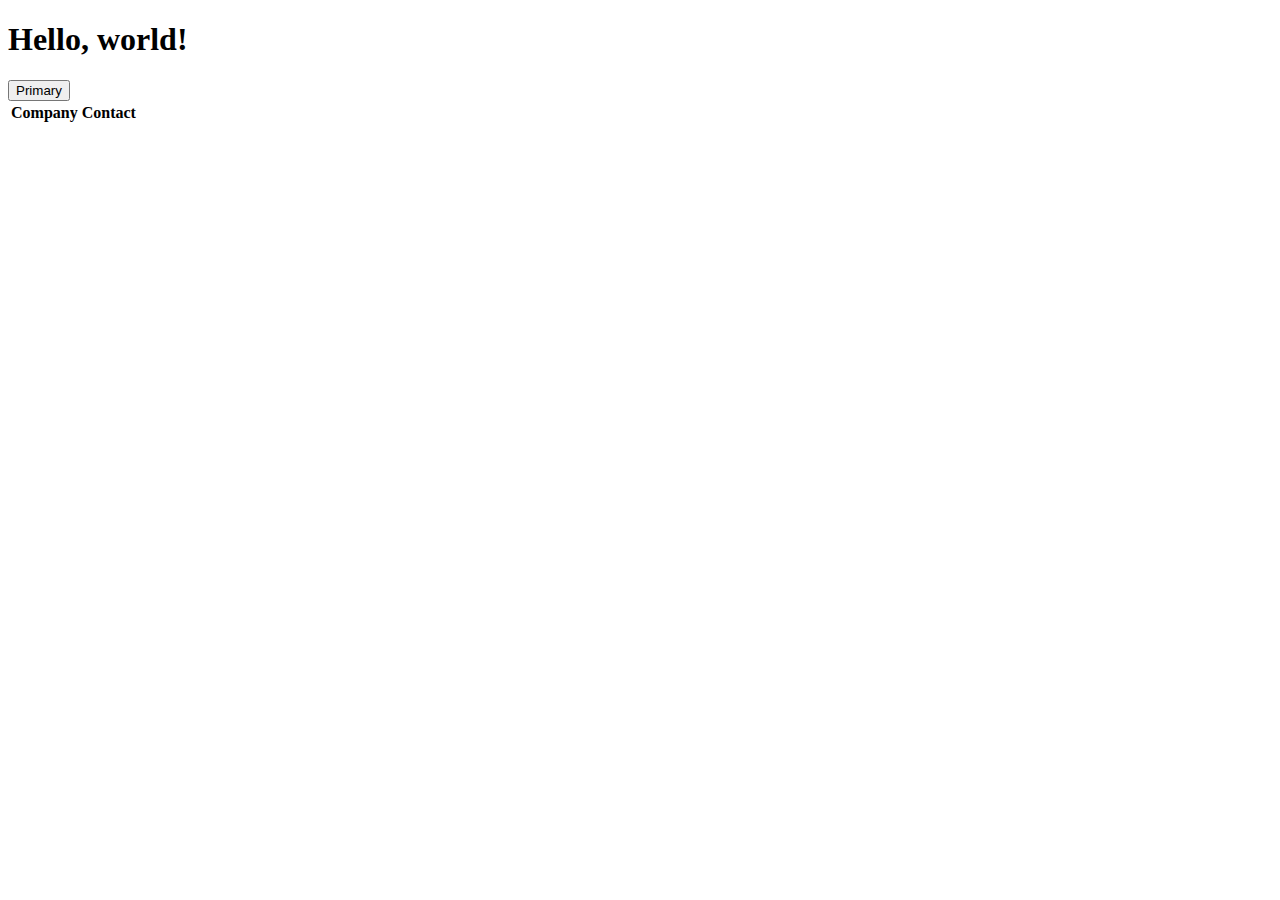
==== src/main/resources/views/index.html @ 6d2b0eaa "Thymeleaf 적용" ====
<!doctype html>
<html lang="en"
      xmlns:th="http://www.thymeleaf.org">
<head>
    <!-- Required meta tags -->
    <meta charset="utf-8">
    <meta name="viewport" content="width=device-width, initial-scale=1">

    <!-- Bootstrap CSS -->
    <link href="https://cdn.jsdelivr.net/npm/bootstrap@5.0.0-beta2/dist/css/bootstrap.min.css" rel="stylesheet"
          integrity="sha384-BmbxuPwQa2lc/FVzBcNJ7UAyJxM6wuqIj61tLrc4wSX0szH/Ev+nYRRuWlolflfl" crossorigin="anonymous">

    <title>Hello, world!</title>
</head>
<body>
<h1>Hello, world!</h1>

<!-- Optional JavaScript; choose one of the two! -->

<!-- Option 1: Bootstrap Bundle with Popper -->
<script src="https://cdn.jsdelivr.net/npm/bootstrap@5.0.0-beta2/dist/js/bootstrap.bundle.min.js"
        integrity="sha384-b5kHyXgcpbZJO/tY9Ul7kGkf1S0CWuKcCD38l8YkeH8z8QjE0GmW1gYU5S9FOnJ0"
        crossorigin="anonymous"></script>

<!-- Option 2: Separate Popper and Bootstrap JS -->
<!--
<script src="https://cdn.jsdelivr.net/npm/@popperjs/core@2.6.0/dist/umd/popper.min.js" integrity="sha384-KsvD1yqQ1/1+IA7gi3P0tyJcT3vR+NdBTt13hSJ2lnve8agRGXTTyNaBYmCR/Nwi" crossorigin="anonymous"></script>
<script src="https://cdn.jsdelivr.net/npm/bootstrap@5.0.0-beta2/dist/js/bootstrap.min.js" integrity="sha384-nsg8ua9HAw1y0W1btsyWgBklPnCUAFLuTMS2G72MMONqmOymq585AcH49TLBQObG" crossorigin="anonymous"></script>
-->
<div class="container">


    <table class="table">
        <tr class="table-success">
            <th>Company</th>
            <th>Contact</th>
        </tr>
        <tr th:each="bean,it : ${beans}">
            <td th:text="${it.index}"></td>
            <td th:text="${bean}"></td>
        </tr>

        <button type="button" class="btn btn-primary">Primary</button>

    </table>
</div>
</body>


</html>
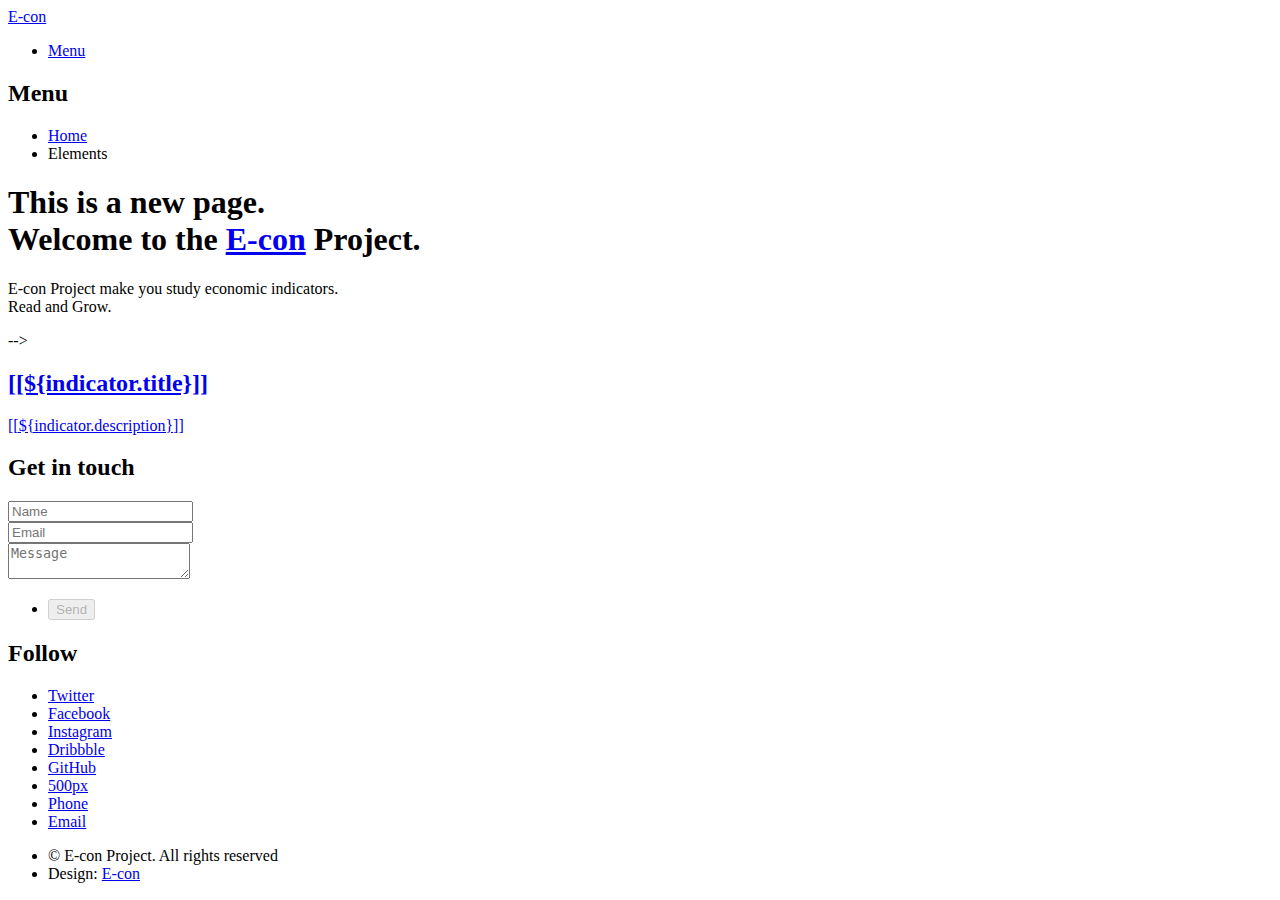
==== commit 088dd831: "DB 연동 및 정적 자원 세팅" ====
--- a/src/main/resources/views/index.html
+++ b/src/main/resources/views/index.html
@@ -1,50 +1,143 @@
-<!doctype html>
-<html lang="en"
+<!DOCTYPE HTML>
+<!--
+	Phantom by HTML5 UP
+	html5up.net | @ajlkn
+	Free for personal and commercial use under the CCA 3.0 license (html5up.net/license)
+-->
+<html xmlns="http://www.w3.org/1999/xhtml"
       xmlns:th="http://www.thymeleaf.org">
 <head>
-    <!-- Required meta tags -->
-    <meta charset="utf-8">
-    <meta name="viewport" content="width=device-width, initial-scale=1">
+    <title>E-con Project</title>
+    <meta charset="utf-8" />
+    <meta name="viewport" content="width=device-width, initial-scale=1, user-scalable=no" />
+    <link rel="stylesheet" th:href="@{../assets/css/main.css}" />
+    <noscript><link rel="stylesheet" th:href="@{../assets/css/noscript.css}" /></noscript>
+</head>
+<body class="is-preload">
+<!-- Wrapper -->
+<div id="wrapper">
 
-    <!-- Bootstrap CSS -->
-    <link href="https://cdn.jsdelivr.net/npm/bootstrap@5.0.0-beta2/dist/css/bootstrap.min.css" rel="stylesheet"
-          integrity="sha384-BmbxuPwQa2lc/FVzBcNJ7UAyJxM6wuqIj61tLrc4wSX0szH/Ev+nYRRuWlolflfl" crossorigin="anonymous">
+    <!-- Header -->
+    <header id="header">
+        <div class="inner">
 
-    <title>Hello, world!</title>
-</head>
-<body>
-<h1>Hello, world!</h1>
+            <!-- Logo -->
+            <a href="#" class="logo">
+                <span class="symbol"><img th:src="@{/images/logo.svg}" alt="" /></span><span class="title">E-con</span>
+            </a>
 
-<!-- Optional JavaScript; choose one of the two! -->
+            <!-- Nav -->
+            <nav>
+                <ul>
+                    <li><a href="#menu">Menu</a></li>
+                </ul>
+            </nav>
 
-<!-- Option 1: Bootstrap Bundle with Popper -->
-<script src="https://cdn.jsdelivr.net/npm/bootstrap@5.0.0-beta2/dist/js/bootstrap.bundle.min.js"
-        integrity="sha384-b5kHyXgcpbZJO/tY9Ul7kGkf1S0CWuKcCD38l8YkeH8z8QjE0GmW1gYU5S9FOnJ0"
-        crossorigin="anonymous"></script>
+        </div>
+    </header>
 
-<!-- Option 2: Separate Popper and Bootstrap JS -->
-<!--
-<script src="https://cdn.jsdelivr.net/npm/@popperjs/core@2.6.0/dist/umd/popper.min.js" integrity="sha384-KsvD1yqQ1/1+IA7gi3P0tyJcT3vR+NdBTt13hSJ2lnve8agRGXTTyNaBYmCR/Nwi" crossorigin="anonymous"></script>
-<script src="https://cdn.jsdelivr.net/npm/bootstrap@5.0.0-beta2/dist/js/bootstrap.min.js" integrity="sha384-nsg8ua9HAw1y0W1btsyWgBklPnCUAFLuTMS2G72MMONqmOymq585AcH49TLBQObG" crossorigin="anonymous"></script>
--->
-<div class="container">
+    <!-- Menu -->
+    <nav id="menu">
+        <h2>Menu</h2>
+        <ul>
+            <li><a href="#">Home</a></li>
+            <!--							<li><a href="details.html">Ipsum veroeros</a></li>-->
+            <li><a th:href="@{/elements.html}">Elements</a></li>
+        </ul>
+    </nav>
 
+    <!-- Main -->
+    <div id="main">
+        <div class="inner">
+            <header>
+                <h1>This is a new page.<br />
+                    Welcome to the <a href="#">E-con</a> Project.</h1>
+                <p>
+                    E-con Project make you study economic indicators.
+                    <br>Read and Grow.
+                </p>
+            </header>
+            <section class="tiles">
+                <article th:class="${'style' + ((index.index%6)+1)}" th:each="indicator,index:${indicators}">
+									<span class="image">-->
+										<img th:src="@{'/images/pic{num}.jpg'(num=${((index.index%12)+1)})}" alt="" />
+									</span>
+                    <a href="#" th:onclick="page_move([[${indicator.id}]], [[${indicator.title}]])">
+                        <h2>[[${indicator.title}]]</h2>
+                        <div class="content">
+                            <p>[[${indicator.description}]]</p>
+                        </div>
+                    </a>
+                </article>
+            </section>
+        </div>
+    </div>
 
-    <table class="table">
-        <tr class="table-success">
-            <th>Company</th>
-            <th>Contact</th>
-        </tr>
-        <tr th:each="bean,it : ${beans}">
-            <td th:text="${it.index}"></td>
-            <td th:text="${bean}"></td>
-        </tr>
+    <!-- Footer -->
+    <footer id="footer">
+        <div class="inner">
+            <section>
+                <h2>Get in touch</h2>
+                <form method="post" action="#">
+                    <div class="fields">
+                        <div class="field half">
+                            <input type="text" name="name" id="name" placeholder="Name" />
+                        </div>
+                        <div class="field half">
+                            <input type="email" name="email" id="email" placeholder="Email" />
+                        </div>
+                        <div class="field">
+                            <textarea name="message" id="message" placeholder="Message"></textarea>
+                        </div>
+                    </div>
+                    <ul class="actions">
+                        <!--										<li><input type="submit" value="Send" class="primary" /></li>-->
+                        <li><input disabled="disabled" type="submit" value="Send" class="primary" /></li>
+                    </ul>
+                </form>
+            </section>
+            <section>
+                <h2>Follow</h2>
+                <ul class="icons">
+                    <li><a href="#" class="icon brands style2 fa-twitter"><span class="label">Twitter</span></a></li>
+                    <li><a href="#" class="icon brands style2 fa-facebook-f"><span class="label">Facebook</span></a></li>
+                    <li><a href="#" class="icon brands style2 fa-instagram"><span class="label">Instagram</span></a></li>
+                    <li><a href="#" class="icon brands style2 fa-dribbble"><span class="label">Dribbble</span></a></li>
+                    <li><a href="#" class="icon brands style2 fa-github"><span class="label">GitHub</span></a></li>
+                    <li><a href="#" class="icon brands style2 fa-500px"><span class="label">500px</span></a></li>
+                    <li><a href="#" class="icon solid style2 fa-phone"><span class="label">Phone</span></a></li>
+                    <li><a href="#" class="icon solid style2 fa-envelope"><span class="label">Email</span></a></li>
+                </ul>
+            </section>
+            <ul class="copyright">
+                <li>&copy; E-con Project. All rights reserved</li><li>Design: <a href="#">E-con</a></li>
+            </ul>
+        </div>
+    </footer>
 
-        <button type="button" class="btn btn-primary">Primary</button>
+</div>
 
-    </table>
-</div>
+<form action="/economic/indicator" method="POST" id="pageMove">
+    <input type="hidden" id="id" name="id" value="">
+    <input type="hidden" id="title" name="title" value="">
+</form>
+
+<!-- Scripts -->
+<script th:src="@{../assets/js/jquery.min.js}"></script>
+<script th:src="@{../assets/js/browser.min.js}"></script>
+<script th:src="@{../assets/js/breakpoints.min.js}"></script>
+<script th:src="@{../assets/js/util.js}"></script>
+<script th:src="@{../assets/js/main.js}"></script>
+
+<script>
+    function page_move(id, title) {
+        var form = document.getElementById("pageMove");
+        document.getElementById("id").value = id;
+        document.getElementById("title").value = title;
+
+        form.submit();
+    }
+</script>
+
 </body>
-
-
 </html>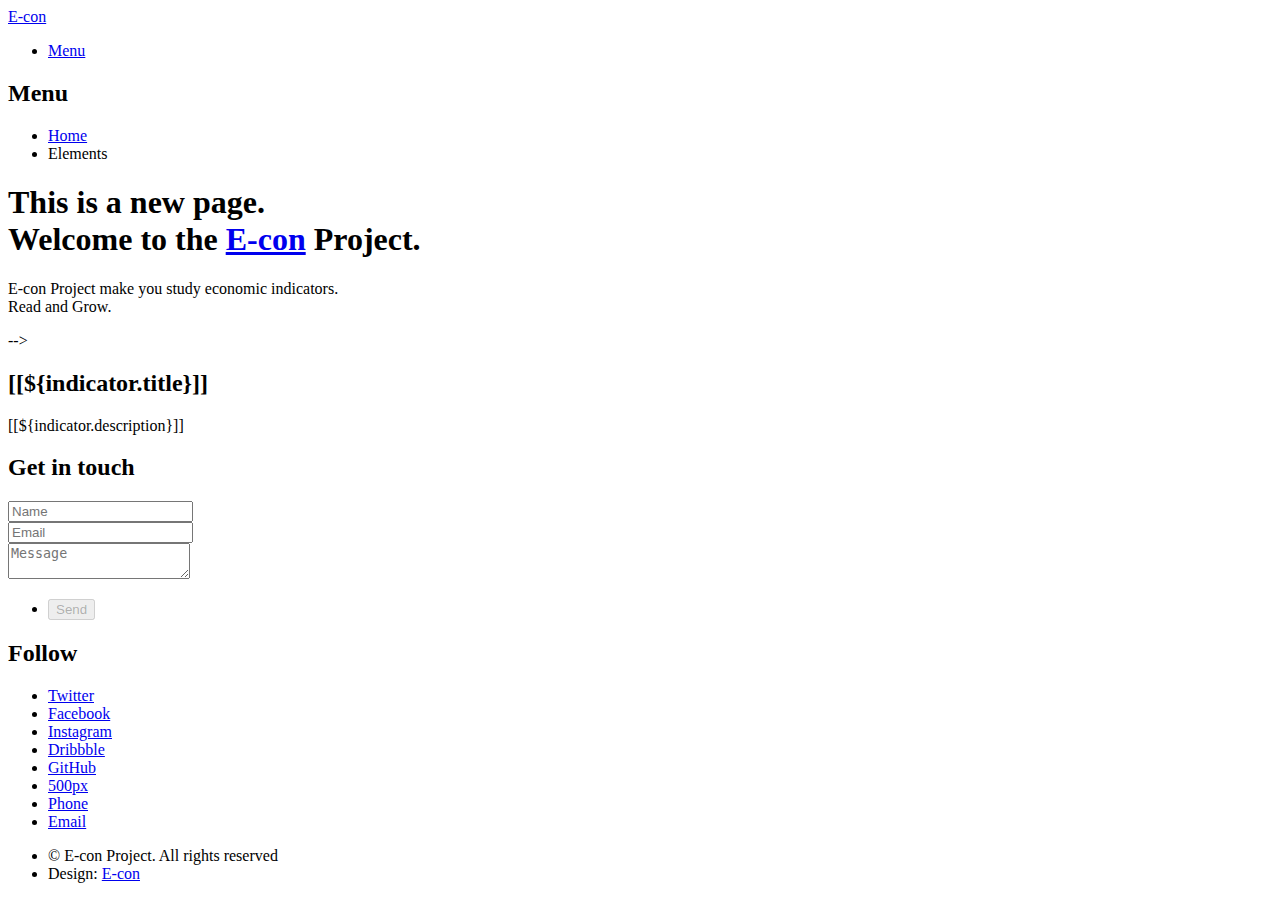
==== commit 75bf1c9c: "배치 서비스 개발" ====
--- a/src/main/resources/views/index.html
+++ b/src/main/resources/views/index.html
@@ -62,7 +62,7 @@
 									<span class="image">-->
 										<img th:src="@{'/images/pic{num}.jpg'(num=${((index.index%12)+1)})}" alt="" />
 									</span>
-                    <a href="#" th:onclick="page_move([[${indicator.id}]], [[${indicator.title}]])">
+                    <a th:href="@{'/economic/indicators/{id}'(id=${indicator.id})}">
                         <h2>[[${indicator.title}]]</h2>
                         <div class="content">
                             <p>[[${indicator.description}]]</p>
@@ -117,11 +117,6 @@
 
 </div>
 
-<form action="/economic/indicator" method="POST" id="pageMove">
-    <input type="hidden" id="id" name="id" value="">
-    <input type="hidden" id="title" name="title" value="">
-</form>
-
 <!-- Scripts -->
 <script th:src="@{../assets/js/jquery.min.js}"></script>
 <script th:src="@{../assets/js/browser.min.js}"></script>
@@ -129,15 +124,5 @@
 <script th:src="@{../assets/js/util.js}"></script>
 <script th:src="@{../assets/js/main.js}"></script>
 
-<script>
-    function page_move(id, title) {
-        var form = document.getElementById("pageMove");
-        document.getElementById("id").value = id;
-        document.getElementById("title").value = title;
-
-        form.submit();
-    }
-</script>
-
 </body>
 </html>